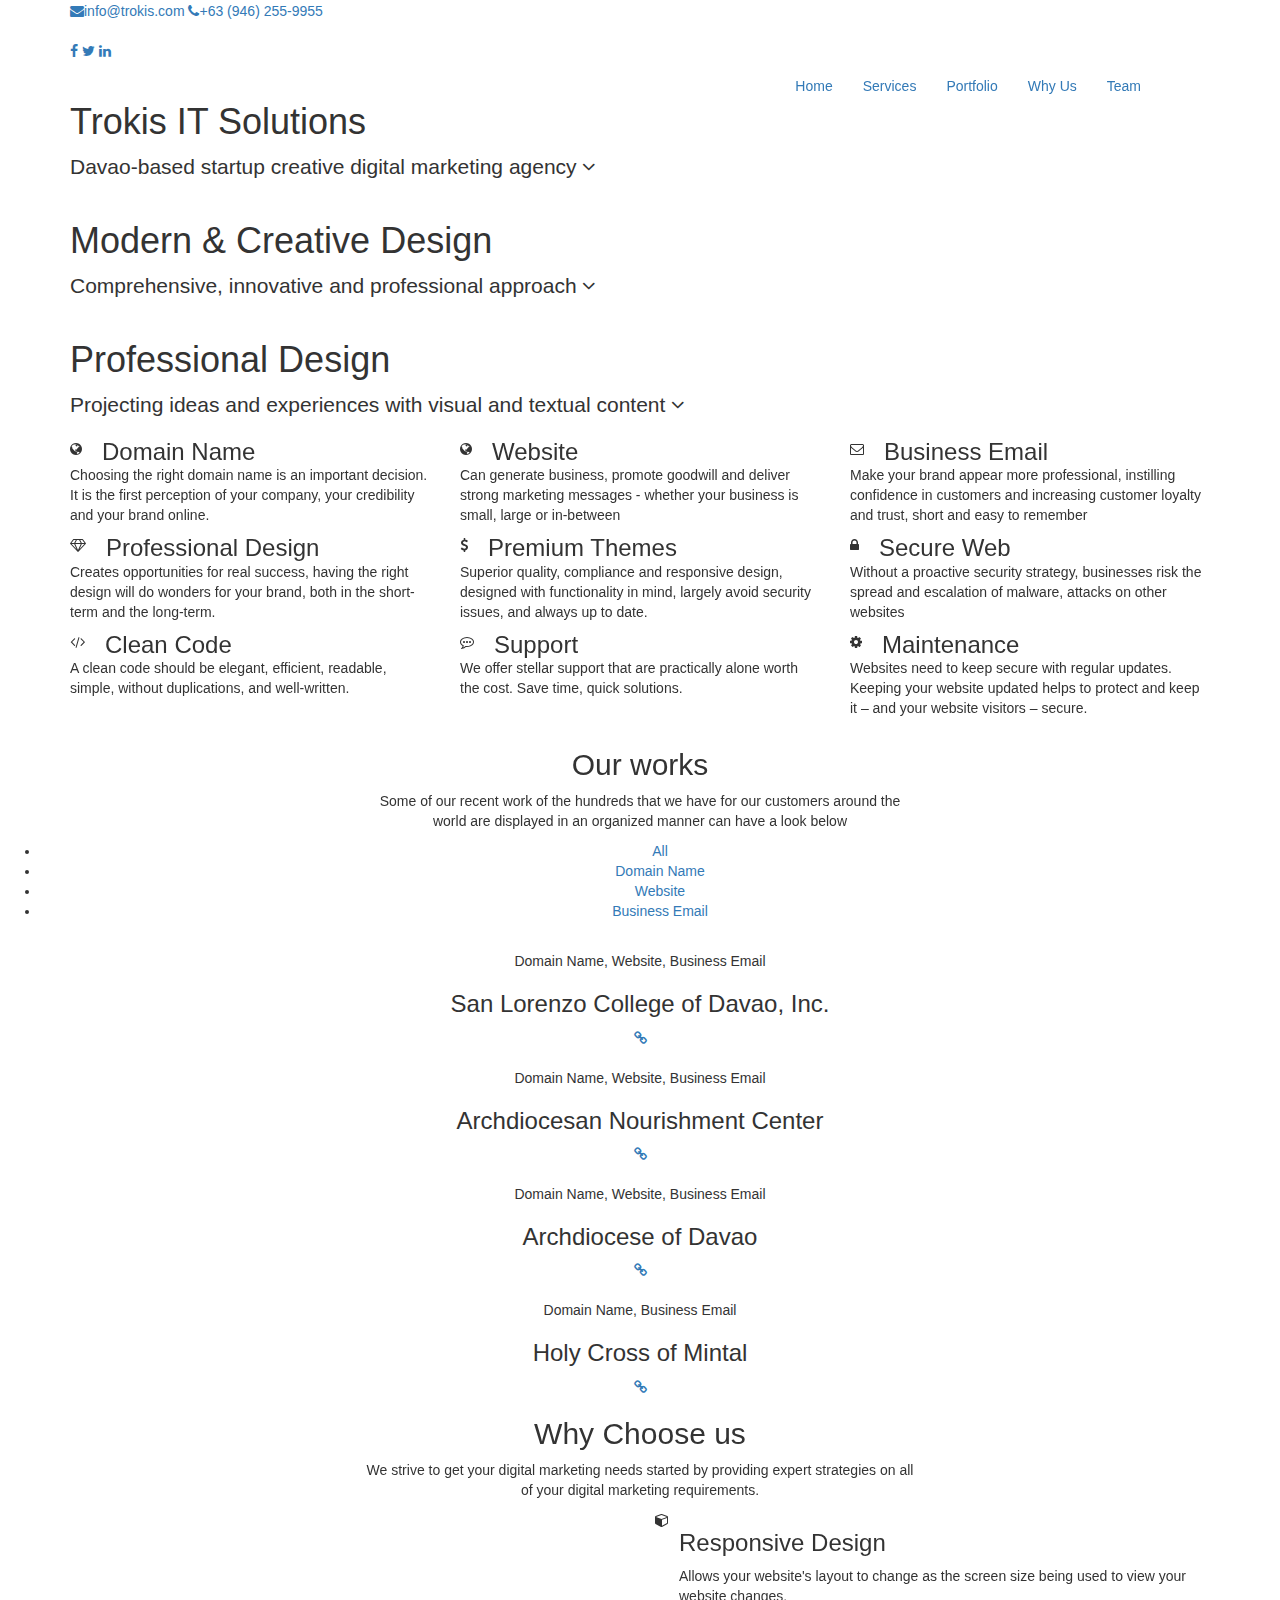
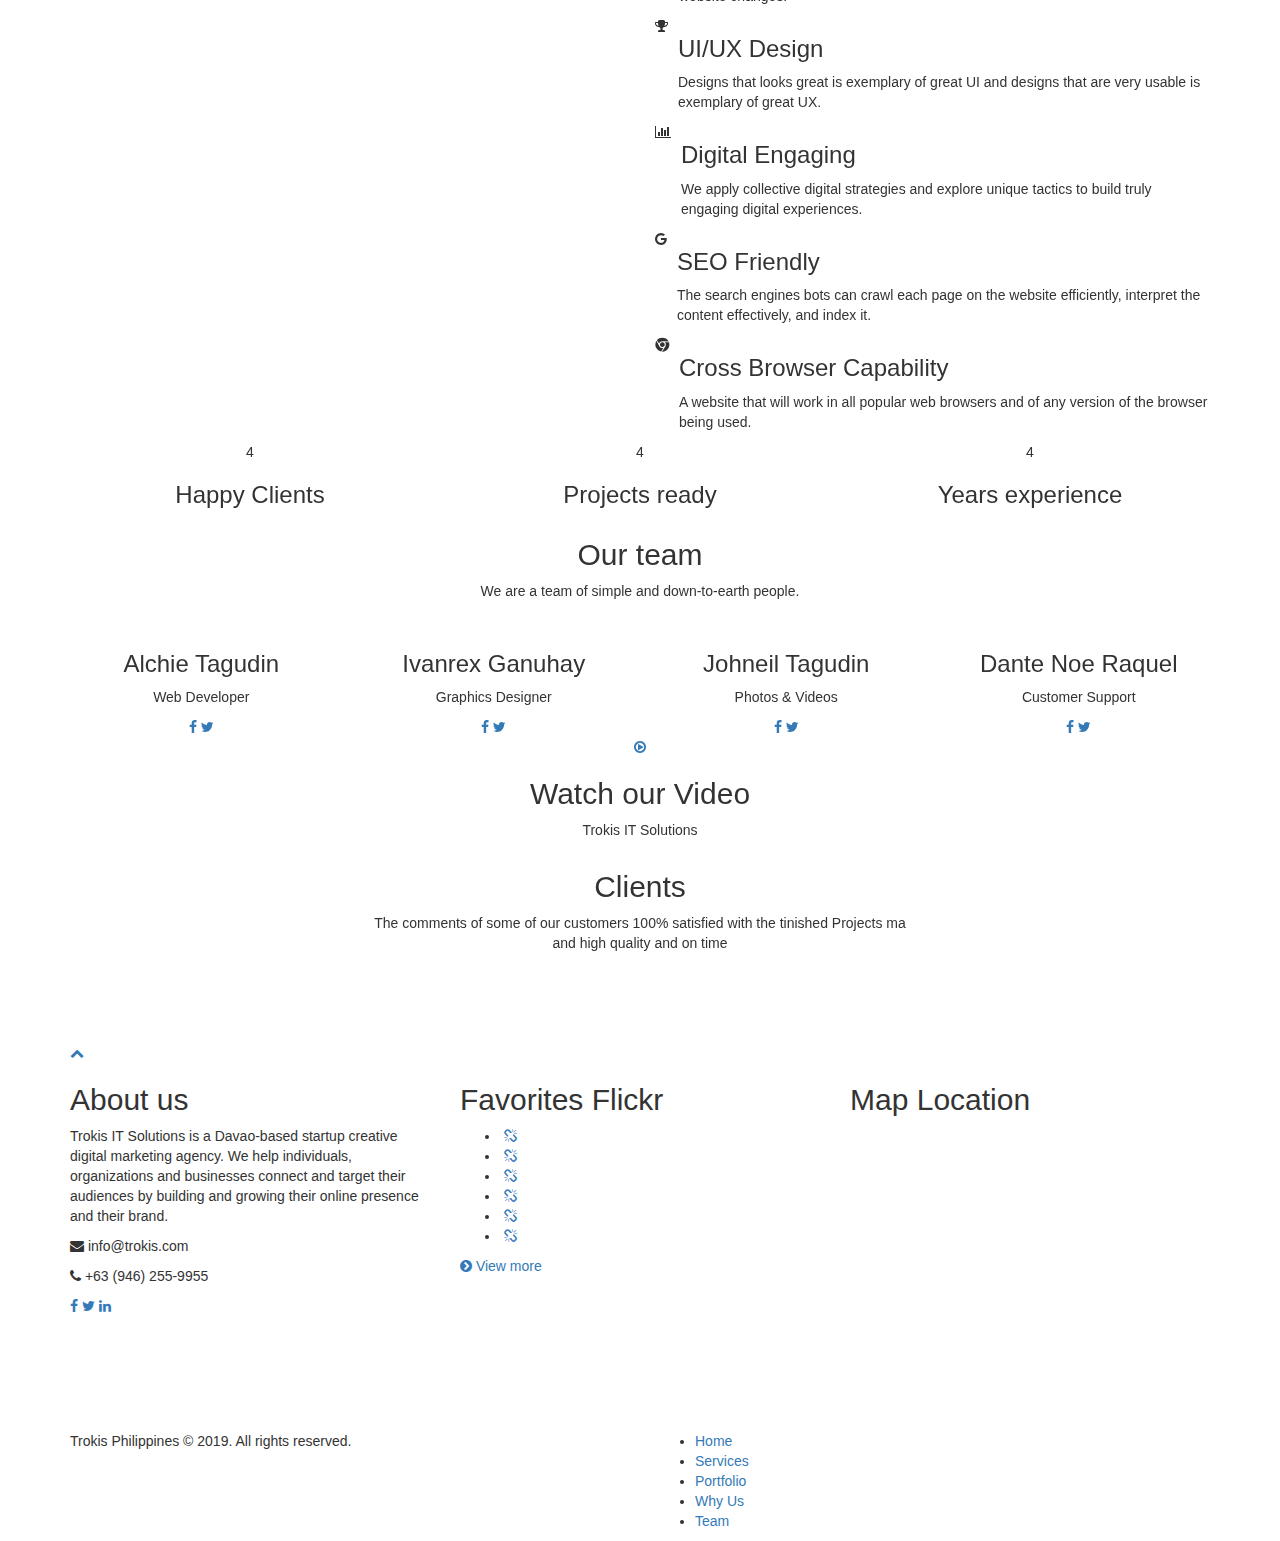
==== index.html @ f510bdde "Updates" ====
<!DOCTYPE HTML>
<html>
<head>
  <meta  charset="utf-8"/>
  <meta name="viewport" content="width=device-width, initial-scale=1"/>
<title>Trokis IT Solutions</title> 

<!-- Favicons -->

  <link rel="shortcut icon" href="https://files.trokis.com/favicon.png"/>
  <link rel="apple-touch-icon" href="https://files.trokis.com/apple-touch-icon.png"/>
  <link rel="apple-touch-icon" sizes="72x72" href="https://files.trokis.com/apple-touch-icon-72x72.png"/>
  <link rel="apple-touch-icon" sizes="114x114" href="https://files.trokis.com/apple-touch-icon-114x114.png"/>

<!-- Fonts -->

<link href='https://fonts.googleapis.com/css?family=Hind:300,400,500,600,700,300' rel='stylesheet' type='text/css'/>
<link href='https://fonts.googleapis.com/css?family=Montserrat:400,700' rel='stylesheet' type='text/css'/>

<!-- Styles -->

  <link href="https://cdnjs.cloudflare.com/ajax/libs/twitter-bootstrap/3.4.1/css/bootstrap.min.css" rel="stylesheet"  media="screen"/>
  <link href="https://stackpath.bootstrapcdn.com/font-awesome/4.7.0/css/font-awesome.min.css" rel="stylesheet"  media="screen"/>
  <link href="https://cdnjs.cloudflare.com/ajax/libs/animate.css/3.7.0/animate.min.css" rel="stylesheet"  media="screen"/>
  <link href="https://cdnjs.cloudflare.com/ajax/libs/hover.css/2.3.1/css/hover-min.css" rel="stylesheet"  media="screen"/>
  <link href="https://cdnjs.cloudflare.com/ajax/libs/magnific-popup.js/1.1.0/magnific-popup.min.css" rel="stylesheet"  media="screen"/>
  <link href="https://cdnjs.cloudflare.com/ajax/libs/owl-carousel/1.3.3/owl.carousel.min.css" rel="stylesheet"  media="screen"/>
  <link href="https://cdnjs.cloudflare.com/ajax/libs/owl-carousel/1.3.3/owl.transitions.min.css" rel="stylesheet"  media="screen"/>
  <link href="https://files.trokis.com/css/style.css" rel="stylesheet"  media="screen"/>
</head>
<body>

  <!-- Loader -->

  	<div class="loader">
      <div class="loader-brand"><img alt="" class="img-responsive center-block" src="https://files.trokis.com/img/brand.png"/></div>
   </div>

	   <!-- Header -->

		<header id="top" class="navbar">
		   <div class="top-panel">
		      <div class="container">
		   	   <address class="address">
		   	   	<a href="mailto:info@trokis.com">
		   	   		<i class="fa fa-envelope"></i>info@trokis.com
		   	   	</a>
		   	   	<a href="tel:+639462559955">
		   	   		<i class="fa fa-phone"></i>+63 (946) 255-9955
		   	   	</a>
		   	   </address>
		   	   <div class="social hidden-xs">
			   		<a target="_blank" href="https://www.facebook.com/trokisph" class="fa fa-facebook"></a>
			   		<a target="_blank" href="https://twitter.com/trokisph" class="fa fa-twitter"></a>
			   		<a target="_blank" href="https://www.linkedin.com/company/trokis-philippines/" class="fa fa-linkedin"></a>
		   	   </div>
		   	</div>
		   </div>
		   <div class="navbar-primary affix">
		      <div class="container">
		        <div class="navbar-header">
		           <button type="button" class="navbar-toggle collapsed" data-toggle="collapse" data-target="#navbar-collapse">
			            <span class="sr-only">Toggle navigation</span>
			            <span class="icon-bar"></span>
			            <span class="icon-bar"></span>
			            <span class="icon-bar"></span>
		         	</button> 
			         <a href="#top" class="brand js-target-scroll">
                       <img alt=""  src="https://files.trokis.com/img/brand.png"/>
			         </a>
		        </div>
		        <div class="collapse navbar-collapse" id="navbar-collapse">
		            <ul class="nav navbar-nav navbar-right">                                                   
			            <li class="active">
			            	<a href="#top" class="js-target-scroll">Home</a>
			            </li>
			            <li>
			            	<a href="#services" class="js-target-scroll">Services</a>
			            </li>
			            <li>
			            	<a href="#showcase" class="js-target-scroll">Portfolio</a>
			            </li>  
			            <li>
			            	<a href="#why-us" class="js-target-scroll">Why Us</a>
			            </li>
			            <li>
			            	<a href="#team" class="js-target-scroll">Team</a>
			            </li>
			         </ul>
		        </div>
		      </div>
		   </div>
		</header>

		<!-- Content -->

	    <div class="content">

	   	<!-- Masthead -->

	      <div class="masthead slideshow dots-true">
		    	<div class="masthead-entry-2" style="background-image: url(https://files.trokis.com/img/slides/bg-slide1.jpg);">
	  	        <div class="container rel-1">
	      	   <div class="title-border">
	      	   	<div class="title-frame"></div>
		      	   <h1>
			      	   Trokis IT Solutions
		      	   </h1>
	      	   </div>
		         <div class="lead">
	               Davao-based startup creative digital marketing agency
	               <i class="scroll-help fa fa-angle-down"></i>
	            </div>
	           </div>
	       	</div>
	       	<div class="masthead-entry-2" style="background-image: url(https://files.trokis.com/img/slides/bg-slide2.jpg);">
	  	        <div class="container rel-1">
	      	   <div class="title-border">
	      	   	<div class="title-frame"></div>
		      	   <h1>
			      	   Modern &amp; Creative Design
		      	   </h1>
	      	   </div>
		         <div class="lead">
	               Comprehensive, innovative and professional approach
	               <i class="scroll-help fa fa-angle-down"></i>
	            </div>
	           </div>
	       	</div>
	       	<div class="masthead-entry-2" style="background-image: url(https://files.trokis.com/img/slides/bg-slide3.jpg);">
	  	        <div class="container rel-1">
	      	   <div class="title-border">
	      	   	<div class="title-frame"></div>
		      	   <h1>
			      	   Professional Design
		      	   </h1>
	      	   </div>
		         <div class="lead">
	               Projecting ideas and experiences with visual and textual content
	               <i class="scroll-help fa fa-angle-down"></i>
	            </div>
	           </div>
	       	</div>
	      </div>

			<!-- Main -->

		   <main class="main">

		   	<!-- Services -->

			   <section id="services" class="services section">
				    <div class="container">
				      <div class="row-advantage row">
				      	<div class="col-advantage col-md-6 col-lg-4">
				          	<div class="inner">
					          	<div class="media-left"><i class="icon-linear fa fa-globe"></i></div>
					            <h3 class="media-right">Domain Name</h3>
					            <p>Choosing the right domain name is an important decision. It is the first perception of your company, your credibility and your brand online. </p>
				            </div>
				         </div>
				         <div class="col-advantage col-md-6 col-lg-4">
				          	<div class="inner">
					          	<div class="media-left"><i class="icon-linear fa fa-globe"></i></div>
					            <h3 class="media-right">Website</h3>
					            <p>Can generate business, promote goodwill and deliver strong marketing messages - whether your business is small, large or in-between</p>
				            </div>
				         </div>
				         <div class="col-advantage col-md-6 col-lg-4">
				          	<div class="inner">
					          	<div class="media-left"><i class="icon-linear fa fa-envelope-o"></i></div>
					            <h3 class="media-right">Business Email</h3>
					            <p>Make your brand appear more professional, instilling confidence in customers and increasing customer loyalty and trust, short and easy to remember</p>
				            </div>
				         </div>
				         <div class="col-advantage col-md-6 col-lg-4">
				         	<div class="inner">
					          	<div class="media-left"><i class="icon-linear fa fa-diamond"></i></div>
					            <h3 class="media-right">Professional Design</h3>
					            <p>Creates opportunities for real success, having the right design will do wonders for your brand, both in the short-term and the long-term.</p>
				            </div>
				         </div>
						<div class="col-advantage col-md-6 col-lg-4">
				         	<div class="inner">
					          	<div class="media-left"><i class="icon-linear fa fa-dollar"></i></div>
					            <h3 class="media-right">Premium Themes</h3>
					            <p>Superior quality, compliance and responsive design, designed with functionality in mind, largely avoid security issues, and always up to date.</p>
				            </div>
				         </div>
				         <div class="col-advantage col-md-6 col-lg-4">
				         	<div class="inner">
					          	<div class="media-left"><i class="icon-linear fa fa-lock"></i></div>
					            <h3 class="media-right">Secure Web</h3>
					            <p>Without a proactive security strategy, businesses risk the spread and escalation of malware, attacks on other websites</p>
				            </div>
				         </div>
				         <div class="col-advantage col-md-6 col-lg-4">
				          	<div class="inner">
					          	<div class="media-left"><i class="icon-linear fa fa-code"></i></div>
					            <h3 class="media-right">Clean Code</h3>
					            <p>A clean code should be elegant, efficient, readable, simple, without duplications, and well-written.</p>
				            </div>
				         </div>
				         <div class="col-advantage col-md-6 col-lg-4">
				          	<div class="inner">
					          	<div class="media-left"><i class="icon-linear fa fa-commenting-o"></i></div>
					            <h3 class="media-right">Support</h3>
					            <p>We offer stellar support that are practically alone worth the cost. Save time, quick solutions.</p>
				            </div>
				         </div>
				         <div class="col-advantage col-md-6 col-lg-4">
				          	<div class="inner">
					          	<div class="media-left"><i class="icon-linear fa fa-gear"></i></div>
					            <h3 class="media-right">Maintenance</h3>
					            <p>Websites need to keep secure with regular updates. Keeping your website updated helps to protect and keep it – and your website visitors – secure.</p>
				            </div>
				         </div>
				      </div>
				   </div>
				</section>

				<!-- Portfolio -->

				<section id="showcase" class="showcase bgc-light text-center section">
				   <div class="container">
				      <div class="row">
				        <header class="text-center col-md-6 col-md-offset-3">
				        	<h2>Our works</h2>
				        	<div class="delimiter"><div></div></div>
				        	<p class="section-entry">Some of our recent work of the hundreds that we have for our customers around the world are displayed in an organized manner can have a look below</p>
				        </header>
				      </div>
				   </div>
				   <ul class="filter">
			      	<li class="active" data-filter="*"><a href="">All</a></li>
			      	<li data-filter=".domain"><a href="">Domain Name</a></li>
			      	<li data-filter=".website"><a href="">Website</a></li>
			      	<li data-filter=".email"><a href="">Business Email</a></li>
				   </ul>
				   <div class="container">
					   <div class="row">
						   <div class="iso2 js-iso">
						    	<div class="grid-sizer"></div>
					         <div class="domain website email col-showcase js-iso-item">
				              <figure>
				                <div class="image-holder"><img alt="" src="https://files.trokis.com/img/portfolio2/slcd.jpg"/></div>
				                <figcaption>
				                  <div class="showcase-lead">
				                    <div class="showcase-category">Domain Name, Website, Business Email</div>
				                    <h3 class="showcase-title">San Lorenzo College of Davao, Inc.</h3>
				                    <div class="showcase-cntrls">
				                    	<a target="_blank" href="https://www.slcd.edu.ph/" class="icon-round icon-round-medium"><i class="fa fa fa-link"></i></a>
				                    </div>
				                  </div>
				                </figcaption>
				              </figure>
					         </div>
					         <div class="domain website email col-showcase js-iso-item">
				              <figure>
				                <div class="image-holder"><img alt="" src="https://files.trokis.com/img/portfolio2/ancdavao.jpg"/></div>
				                <figcaption>
				                  <div class="showcase-lead">
				                    <div class="showcase-category">Domain Name, Website, Business Email</div>
				                    <h3 class="showcase-title">Archdiocesan Nourishment Center</h3>
				                    <div class="showcase-cntrls">
				                    	<a target="_blank" href="https://www.ancdavao.com/" class="icon-round icon-round-medium"><i class="fa fa fa-link"></i></a>
				                    </div>
				                  </div>
				                </figcaption>
				              </figure>
					         </div>
					         <div class="domain website email col-showcase js-iso-item">
					            <figure>
				                <div class="image-holder"><img alt="" src="https://files.trokis.com/img/portfolio2/aod.jpg"/></div>
				                <figcaption>
				                  <div class="showcase-lead">
				                    <div class="showcase-category">Domain Name, Website, Business Email</div>
				                    <h3 class="showcase-title">Archdiocese of Davao</h3>
				                    <div class="showcase-cntrls">
				                    	<a target="_blank" href="https://www.archdioceseofdavao.com/" class="icon-round icon-round-medium"><i class="fa fa fa-link"></i></a>
				                    </div>
				                  </div>
				                </figcaption>
				              </figure>
					         </div>

					         <div class="domain email col-showcase js-iso-item">
					            <figure>
				                <div class="image-holder"><img alt="" src="https://files.trokis.com/img/portfolio2/hcm.jpg"/></div>
				                <figcaption>
				                  <div class="showcase-lead">
				                    <div class="showcase-category">Domain Name, Business Email</div>
				                    <h3 class="showcase-title">Holy Cross of Mintal</h3>
				                    <div class="showcase-cntrls">
				                    	<a target="_blank" href="http://www.hcmintal.edu.ph/" class="icon-round icon-round-medium"><i class="fa fa fa-link"></i></a>
				                    </div>
				                  </div>
				                </figcaption>
				              </figure>
					         </div>
					      </div>
				      </div>
			      </div>
				</section>

				<!-- Features -->

				<section id="why-us" class="features2 section">
					<div class="container">
				      <div class="row">
				        <header class="text-center col-md-6 col-md-offset-3">
				        	<h2>Why Choose us</h2>
				        	<div class="delimiter"><div></div></div>
				        	<p class="section-entry">We strive to get your digital marketing needs started by providing expert strategies on all of your digital marketing requirements.</p>
				        </header>
				      </div>
			     		<div class="section-body">
				         <div class="row">
					         <div class="col-feature-img2 col-md-6 wow fadeInUp" data-wow-duration="2s">
					        		<img alt="" class="" src="https://files.trokis.com/img/feature-img2.png"/>
					         </div>
					         <div class="feature-top-space-o col-feature col-md-6">

					        		<div class="feature">
					        			<div class="media-left">
					        				<div class="icon-round icon-feature"><i class="fa fa-cube"></i></div>
					        			</div>
					        			<div class="media-body">
					        				<h3>Responsive Design</h3>
					        				<p>Allows your website's layout to change as the screen size being used to view your website changes.</p>
					        			</div>
					        		</div>

					        		<div class="feature">
					        			<div class="media-left">
					        				<div class="icon-round icon-feature"><i class="fa fa-trophy"></i></div>
					        			</div>
					        			<div class="media-body">
					        				<h3>UI/UX Design</h3>
					        				<p>Designs that looks great is exemplary of great UI and designs that are very usable is exemplary of great UX.</p>
					        			</div>
					        		</div>

					        		<div class="feature">
					        			<div class="media-left">
					        				<div class="icon-round icon-feature"><i class="fa fa-bar-chart-o"></i></div>
					        			</div>
					        			<div class="media-body">
					        				<h3>Digital Engaging</h3>
					        				<p>We apply collective digital strategies and explore unique tactics to build truly engaging digital experiences.</p>
					        			</div>
					        		</div>

					        		<div class="feature">
					        			<div class="media-left">
					        				<div class="icon-round icon-feature"><i class="fa fa-google"></i></div>
					        			</div>
					        			<div class="media-body">
					        				<h3>SEO Friendly</h3>
					        				<p>The search engines bots can crawl each page on the website efficiently, interpret the content effectively, and index it.</p>
					        			</div>
					        		</div>

					        		<div class="feature">
					        			<div class="media-left">
					        				<div class="icon-round icon-feature"><i class="fa fa-chrome"></i></div>
					        			</div>
					        			<div class="media-body">
					        				<h3>Cross Browser Capability</h3>
					        				<p>A website that will work in all popular web browsers and of any version of the browser being used.</p>
					        			</div>
					        		</div>
					         </div>
				         </div>
				      </div>
			      </div>
				</section>

				<!-- Statistic -->

				<section class="statistic bgc-light text-center section">
				   <div class="container">
				      <div class="row-base row">
				         <div class="col-statistic col-base col-sm-6 col-md-4">
								<div class="inner">
									<div class="statistic-number">
										4
									</div>
									<h3>Happy Clients</h3>
								</div>
				         </div>
				         <div class="col-statistic col-base col-sm-6 col-md-4">
								<div class="inner">
									<div class="statistic-number">
										4
									</div>
									<h3>Projects ready</h3>
								</div>
				         </div>
				         <div class="col-statistic col-base col-sm-6 col-md-4">
								<div class="inner">
									<div class="statistic-number">
										4
									</div>
									<h3>Years experience</h3>
								</div>
				         </div>
				      </div>
				   </div>
				</section>

				<!-- Team -->

				<section id="team" class="team-2 text-center section">
				   <div class="container">
				      <div class="row">
				        <header class="text-center col-md-6 col-md-offset-3">
				        	<h2>Our team</h2>
				        	<div class="delimiter"><div></div></div>
				        	<p class="section-entry">We are a team of simple and down-to-earth people.</p>
				        </header>
				      </div>
				      <div class="section-body">
				      	<div class="row-base row">
					      	<div class="col-base col-sm-6 col-md-3">
					      		<figure class="team-profile-2">
					      			<div class="image-holder"><img alt="" src="https://files.trokis.com/img/team2/1.jpg"/></div>
					      			<figcaption>
					      				<div class="profile-info">
						      				<h3 class="profile-name">Alchie Tagudin</h3>
						      				<p class="profile-spec">Web Developer</p>
						      				<div class="team-social social-round">
								   	   		<a href="#" class="fa fa-facebook"></a>
								   	   		<a href="#" class="fa fa-twitter"></a>
								      	   </div>
					      				</div>
					      			</figcaption>
					      		</figure>
					      	</div>
					      	<div class="col-base col-sm-6 col-md-3">
					      		<figure class="team-profile-2">
					      			<div class="image-holder"><img alt="" src="https://files.trokis.com/img/team2/2.jpg"/></div>
					      			<figcaption>
					      				<div class="profile-info">
						      				<h3 class="profile-name">Ivanrex Ganuhay</h3>
						      				<p class="profile-spec">Graphics Designer</p>
						      				<div class="team-social social-round">
								   	   		<a href="#" class="fa fa-facebook"></a>
								   	   		<a href="#" class="fa fa-twitter"></a>
								      	   </div>
					      				</div>
					      			</figcaption>
					      		</figure>
					      	</div>
					      	<div class="col-base col-sm-6 col-md-3">
					      		<figure class="team-profile-2">
					      			<div class="image-holder"><img alt="" src="https://files.trokis.com/img/team2/3.jpg"/></div>
					      			<figcaption>
					      				<div class="profile-info">
						      				<h3 class="profile-name">Johneil Tagudin</h3>
						      				<p class="profile-spec">Photos &amp; Videos</p>
						      				<div class="team-social social-round">
								   	   		<a href="#" class="fa fa-facebook"></a>
								   	   		<a href="#" class="fa fa-twitter"></a>
								      	   </div>
					      				</div>
					      			</figcaption>
					      		</figure>
					      	</div>
					      	<div class="col-base col-sm-6 col-md-3">
					      		<figure class="team-profile-2">
					      			<div class="image-holder"><img alt="" src="https://files.trokis.com/img/team2/4.jpg"/></div>
					      			<figcaption>
					      				<div class="profile-info">
						      				<h3 class="profile-name">Dante Noe Raquel</h3>
						      				<p class="profile-spec">Customer Support</p>
						      				<div class="team-social social-round">
								   	   		<a href="#" class="fa fa-facebook"></a>
								   	   		<a href="#" class="fa fa-twitter"></a>
								      	   </div>
					      				</div>
					      			</figcaption>
					      		</figure>
					      	</div>
				      	</div>
				      </div>
				   </div>
				</section>


				<!-- Reviews -->
<!--
				<section id="reviews" class="reviews text-center bgc-light section">
				   <div class="container">
				      <div class="row">
				        <header class="text-center col-md-6 col-md-offset-3">
				        	<h2>What Our Clients Say</h2>
				        	<div class="delimiter"><div></div></div>
				        	<p class="section-entry">The comments of some of our customers 100% satisfied with the tinished Projects ma and high quality and on time</p>
				        </header>
				      </div>
				      <div class="section-body rel-1">
				      	<i class="icon-review fa fa-quote-left"></i>
					      <div class="review-carousel carousel">
			              <div class="review">
			                  <div class="col-review col-sm-8 col-sm-offset-2">
			                  	<p class="review-text">This is the best of the PSD which has been well organized and focused on the smallest details and carefully placed, <strong>from every point of view</strong> has a lot of potential that can be explored</p>
			                  </div>	
			                	<div class="reviewer">
				                	<h3 class="reviewer-name">Miranda Österreicher</h3>
				                	<p class="reviewer-spec">Web developer</p>
			                	</div>
			              </div>
			              <div class="review">
			                  <div class="col-review col-sm-8 col-sm-offset-2">
			                  	<p class="review-text">This is the best of the PSD which has been well organized and focused on the smallest details and carefully placed, <strong>from every point of view</strong> has a lot of potential that can be explored</p>
			                  </div>	
			                	<div class="reviewer">
				                	<h3 class="reviewer-name">Miranda Österreicher</h3>
				                	<p class="reviewer-spec">Web developer</p>
			                	</div>
			              </div>
			              <div class="review">
			                  <div class="col-review col-sm-8 col-sm-offset-2">
			                  	<p class="review-text">This is the best of the PSD which has been well organized and focused on the smallest details and carefully placed, <strong>from every point of view</strong> has a lot of potential that can be explored This is the best of the PSD which has been well organized and focused on the smallest</p>
			                  </div>	
			                	<div class="reviewer">
				                	<h3 class="reviewer-name">Miranda Österreicher</h3>
				                	<p class="reviewer-spec">Web developer</p>
			                	</div>
			              </div>
			             </div>
			            <div class="carousel-direction">
				            <div class="custom-controls">
				            	<div class="custom-prev">
				            		<div class="prev"><i class="fa fa-angle-left"></i></div>
				            		<div class="dir-text hidden-xs">Previus</div>
				            	</div>
				            	<div class="custom-next">
				            		<div class="next"><i class="fa fa-angle-right"></i></div>
				            		<div class="dir-text hidden-xs">Next</div>
				            	</div>
				            	<div class="thumbnail-pagination">
				            		<a href=""><img alt="" src="https://files.trokis.com/img/reviews/1.jpg"/></a>
				            		<a href=""><img alt="" src="https://files.trokis.com/img/reviews/2.jpg"/></a>
				            		<a href=""><img alt="" src="https://files.trokis.com/img/reviews/3.jpg"/></a>
				            	</div>
				            </div>
			            </div>
		            </div>
				   </div>
				</section>
-->
				<!-- Video -->

				<section id="video" class="masked text-center video-section-2" data-stellar-background-ratio="0.4">
				   <div class="container">
				      <div class="row">
				        <header class="text-center col-md-6 col-md-offset-3">
				        	<div class="wow fadeInDown">
				        		<a href="https://www.youtube.com/watch?v=v4qnZ5NmssE" class="icon-video-play fa fa-play-circle-o js-play"></a>
				        	</div>
				        	<div class="wow fadeInUp">
					        	<h2>Watch our Video</h2>
					        	<p class="video-section-entry">Trokis IT Solutions</p>
				        	</div>
				        </header>
				      </div>
				   </div>
				</section>

				<!-- Clients -->

				<section id="clients" class="clients section">
					<div class="container">
						<div class="row">
							<header class="text-center col-md-6 col-md-offset-3">
					        	<h2>Clients</h2>
					        	<div class="delimiter"><div></div></div>
					        	<p class="section-entry">The comments of some of our customers 100% satisfied with the tinished Projects ma and high quality and on time</p>
				         </header>
			         </div>
					   <div class="section-body">
					   	<div class="clients-carousel">
					   		<div class="client">
					   			<a target="_blank" href="https://www.slcd.edu.ph/"><img alt="" src="https://files.trokis.com/img/clients/slcd.png"/></a>
					   		</div>
							<div class="client">
					   			<a target="_blank" href="https://www.ancdavao.com/"><img alt="" src="https://files.trokis.com/img/clients/anc.png"/></a>
					   		</div>
					   		<div class="client">
					   			<a target="_blank" href="https://www.archdioceseofdavao.com/"><img alt="" src="https://files.trokis.com/img/clients/aod.png"/></a>
					   		</div>
					   		<div class="client">
					   			<a target="_blank" href="http://www.hcmintal.edu.ph/"><img alt="" src="https://files.trokis.com/img/clients/hcm.png"/></a>
					   		</div>
					   	</div>
					   </div>
				   </div>
				</section>
		   </main>
	   </div>

	   <!-- Footer -->

	   <footer class="footer">
	   	<section class="section bgc-dark">
	   		<div class="container rel-1">
	   			<a href="#top" class="scroll-top hvr-wobble-vertical js-target-scroll">
	   				<i class="fa fa-chevron-up"></i>
	   			</a>
	   			<div class="row-base row">

	   				<aside class="bottom-widget-text col-footer col-base col-md-12 col-lg-4">
							<h2 class="bottom-widget-title">About us</h2>
							<img alt="" class="img-responsive" src="https://files.trokis.com/img/brand-white.png"/>
							<div class="text-content">
								<p>Trokis IT Solutions is a Davao-based startup creative digital marketing agency. We help individuals, organizations and businesses connect and target their audiences by building and growing their online presence and their brand.</p>

		   	   		<p><i class="fa fa-envelope"></i> info@trokis.com</p>
		   	   
		   	   	
		   	   		<p><i class="fa fa-phone"></i> +63 (946) 255-9955</p>
		   	   	
							</div>
							<div class="social social-round">
						   		<a target="_blank" href="https://www.facebook.com/trokisph" class="fa fa-facebook"></a>
			   					<a target="_blank" href="https://twitter.com/trokisph" class="fa fa-twitter"></a>
			   					<a target="_blank" href="https://www.linkedin.com/company/trokis-philippines/" class="fa fa-linkedin"></a>
				   	   		</div>
	   				</aside>

	   				<aside class="bottom-widget-gallery col-footer col-base col-md-6 col-lg-4">
							<h2 class="bottom-widget-title">Favorites Flickr</h2>
							<ul class="bottom-gallery-list">
								<li>
									<div class="link-overlay">
				      				<a href="#">
				      					<img alt="" src="https://files.trokis.com/img/widget-gallery/1.jpg"/>
				      					<i class="fa fa-unlink"></i>
				      				</a>
				      			</div>
								</li>
								<li>
									<div class="link-overlay">
				      				<a href="#">
				      					<img alt="" src="https://files.trokis.com/img/widget-gallery/2.jpg"/>
				      					<i class="fa fa-unlink"></i>
				      				</a>
				      			</div>
								</li>
								<li>
									<div class="link-overlay">
				      				<a href="#">
				      					<img alt="" src="https://files.trokis.com/img/widget-gallery/3.jpg"/>
				      					<i class="fa fa-unlink"></i>
				      				</a>
				      			</div>
								</li>
								<li>
									<div class="link-overlay">
				      				<a href="#">
				      					<img alt="" src="https://files.trokis.com/img/widget-gallery/4.jpg"/>
				      					<i class="fa fa-unlink"></i>
				      				</a>
				      			</div>
								</li>
								<li>
									<div class="link-overlay">
				      				<a href="#">
				      					<img alt="" src="https://files.trokis.com/img/widget-gallery/5.jpg"/>
				      					<i class="fa fa-unlink"></i>
				      				</a>
				      			</div>
								</li>
								<li>
									<div class="link-overlay">
				      				<a href="#">
				      					<img alt="" src="https://files.trokis.com/img/widget-gallery/6.jpg"/>
				      					<i class="fa fa-unlink"></i>
				      				</a>
				      			</div>
								</li>
							</ul>
							<div class="widget-gallery-control">
								<a href="#" class="more text-white">
									<i class="fa fa-chevron-circle-right"></i>
									<span>View more</span>
								</a>
							</div>
	   				</aside>

	   				<aside class="bottom-widget-posts col-footer col-base col-md-6 col-lg-4">
							<h2 class="bottom-widget-title">Map Location</h2>

							<iframe src="https://www.google.com/maps/embed?pb=!1m18!1m12!1m3!1d3959.4022563420394!2d125.50420331409599!3d7.07927631841826!2m3!1f0!2f0!3f0!3m2!1i1024!2i768!4f13.1!3m3!1m2!1s0x32f9126e88f9c45d%3A0xff3326b09f0e8c5!2sTrokis+Philippines!5e0!3m2!1sen!2sph!4v1554894989035!5m2!1sen!2sph" width="360" height="300" frameborder="0" style="border:0" allowfullscreen></iframe>

	   				</aside>

	   			</div>
	   		</div>
	   	</section>
	   	<div class="footer-bottom">
	   		<div class="container">
		   		<div class="row-base row">
		   			<div class="copy col-base col-md-6">
		   				Trokis Philippines &copy; 2019. All rights reserved. 
		   			</div>
		   			<div class="col-base col-md-6">
		   				<nav class="navbar-bottom">
		   					<ul>    
		   						<li class="active">
			            	<a href="#top" class="js-target-scroll">Home</a>
			            </li>
			            <li>
			            	<a href="#services" class="js-target-scroll">Services</a>
			            </li>
			            <li>
			            	<a href="#showcase" class="js-target-scroll">Portfolio</a>
			            </li>  
			            <li>
			            	<a href="#why-us" class="js-target-scroll">Why Us</a>
			            </li>
			            <li>
			            	<a href="#team" class="js-target-scroll">Team</a>
			            </li>
		   					</ul>
		   				</nav>
		   			</div>
		   		</div>
	   		</div>
	   	</div>
	   </footer>

<!-- Scripts -->

<script src="https://cdnjs.cloudflare.com/ajax/libs/jquery/1.11.3/jquery.min.js"></script>
<script src="https://cdnjs.cloudflare.com/ajax/libs/twitter-bootstrap/3.4.1/js/bootstrap.min.js"></script>
<script src="https://cdnjs.cloudflare.com/ajax/libs/smoothscroll/1.4.9/SmoothScroll.min.js"></script>
<script src="https://cdnjs.cloudflare.com/ajax/libs/wow/1.1.2/wow.min.js"></script>
<script src="https://cdnjs.cloudflare.com/ajax/libs/jquery.imagesloaded/4.1.4/imagesloaded.pkgd.min.js"></script>
<script src="https://cdnjs.cloudflare.com/ajax/libs/jquery.isotope/3.0.6/isotope.pkgd.min.js"></script>
<script src="https://cdnjs.cloudflare.com/ajax/libs/magnific-popup.js/1.1.0/jquery.magnific-popup.min.js"></script>
<script src="https://cdnjs.cloudflare.com/ajax/libs/owl-carousel/1.3.3/owl.carousel.min.js"></script>
<script src="https://cdnjs.cloudflare.com/ajax/libs/jquery-validate/1.19.0/jquery.validate.min.js"></script>
<script src="https://cdnjs.cloudflare.com/ajax/libs/stellar.js/0.6.2/jquery.stellar.min.js"></script>
<script src="https://cdnjs.cloudflare.com/ajax/libs/easy-pie-chart/2.1.6/jquery.easypiechart.min.js"></script>
<script src="https://files.trokis.com/js/interface.js"></script>
<script src="https://maps.googleapis.com/maps/api/js?v=3.exp.js"></script> 
<script src="https://files.trokis.com/js/gmap.js"></script> 
</body>
</html>
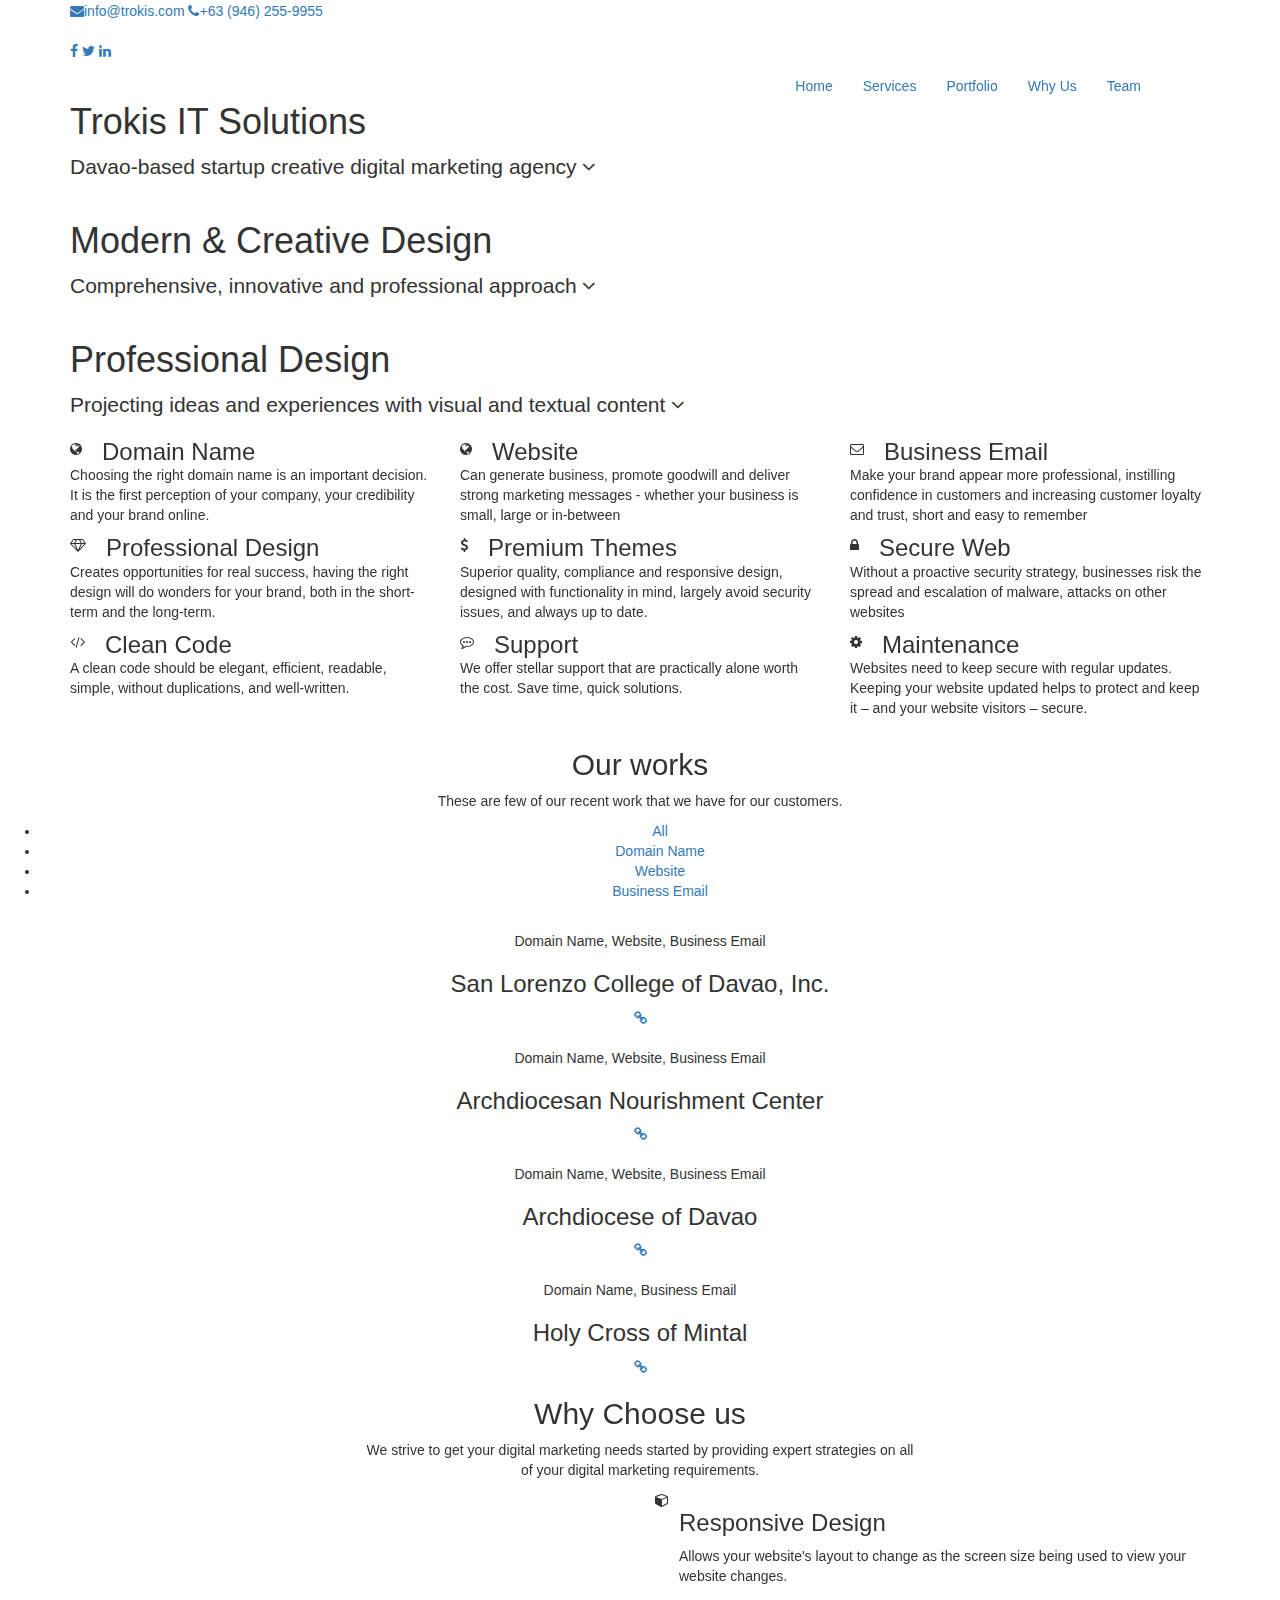
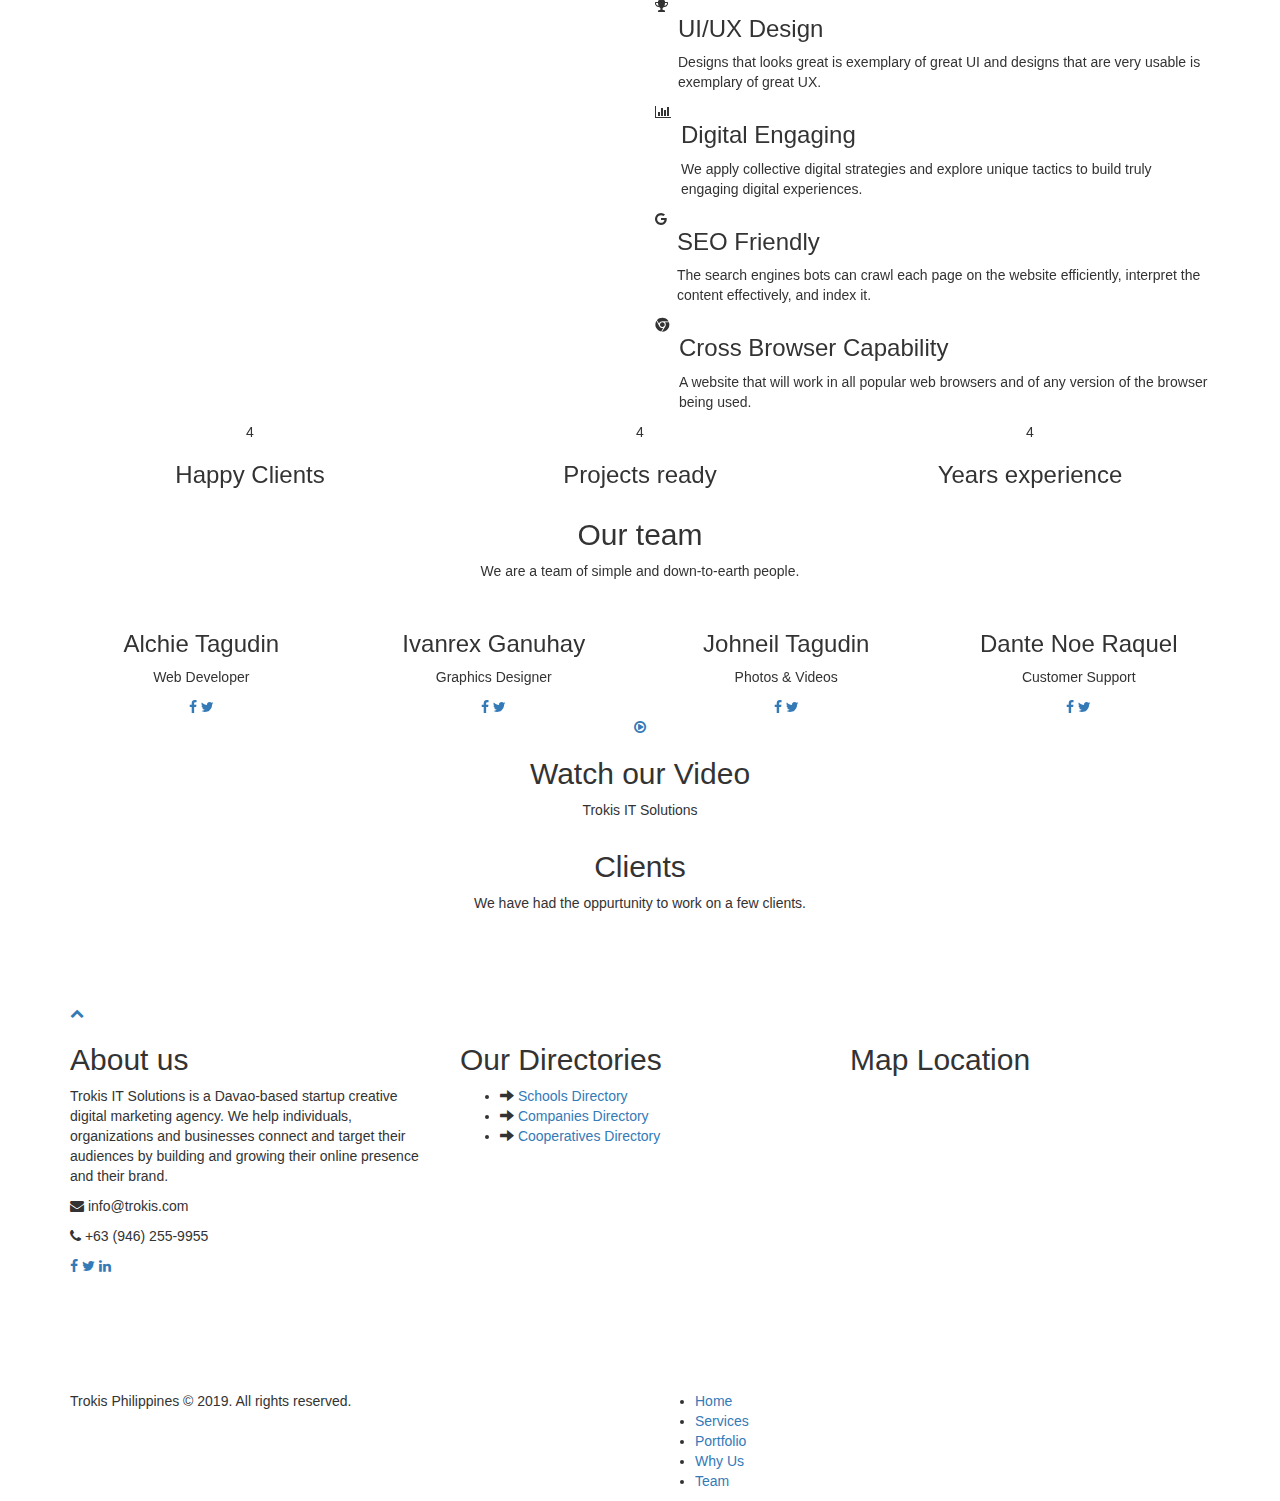
==== commit 8bd72b9a: "Updates" ====
--- a/index.html
+++ b/index.html
@@ -7,10 +7,10 @@
 
 <!-- Favicons -->
 
-  <link rel="shortcut icon" href="https://files.trokis.com/favicon.png"/>
-  <link rel="apple-touch-icon" href="https://files.trokis.com/apple-touch-icon.png"/>
-  <link rel="apple-touch-icon" sizes="72x72" href="https://files.trokis.com/apple-touch-icon-72x72.png"/>
-  <link rel="apple-touch-icon" sizes="114x114" href="https://files.trokis.com/apple-touch-icon-114x114.png"/>
+  <link rel="shortcut icon" href="https://www2.trokis.com/favicon.png"/>
+  <link rel="apple-touch-icon" href="https://www2.trokis.com/apple-touch-icon.png"/>
+  <link rel="apple-touch-icon" sizes="72x72" href="https://www2.trokis.com/apple-touch-icon-72x72.png"/>
+  <link rel="apple-touch-icon" sizes="114x114" href="https://www2.trokis.com/apple-touch-icon-114x114.png"/>
 
 <!-- Fonts -->
 
@@ -26,14 +26,14 @@
   <link href="https://cdnjs.cloudflare.com/ajax/libs/magnific-popup.js/1.1.0/magnific-popup.min.css" rel="stylesheet"  media="screen"/>
   <link href="https://cdnjs.cloudflare.com/ajax/libs/owl-carousel/1.3.3/owl.carousel.min.css" rel="stylesheet"  media="screen"/>
   <link href="https://cdnjs.cloudflare.com/ajax/libs/owl-carousel/1.3.3/owl.transitions.min.css" rel="stylesheet"  media="screen"/>
-  <link href="https://files.trokis.com/css/style.css" rel="stylesheet"  media="screen"/>
+  <link href="https://www2.trokis.com/css/style.css" rel="stylesheet"  media="screen"/>
 </head>
 <body>
 
   <!-- Loader -->
 
   	<div class="loader">
-      <div class="loader-brand"><img alt="" class="img-responsive center-block" src="https://files.trokis.com/img/brand.png"/></div>
+      <div class="loader-brand"><img alt="" class="img-responsive center-block" src="https://www2.trokis.com/img/brand.png"/></div>
    </div>
 
 	   <!-- Header -->
@@ -66,7 +66,7 @@
 			            <span class="icon-bar"></span>
 		         	</button> 
 			         <a href="#top" class="brand js-target-scroll">
-                       <img alt=""  src="https://files.trokis.com/img/brand.png"/>
+                       <img alt=""  src="https://www2.trokis.com/img/brand.png"/>
 			         </a>
 		        </div>
 		        <div class="collapse navbar-collapse" id="navbar-collapse">
@@ -99,7 +99,7 @@
 	   	<!-- Masthead -->
 
 	      <div class="masthead slideshow dots-true">
-		    	<div class="masthead-entry-2" style="background-image: url(https://files.trokis.com/img/slides/bg-slide1.jpg);">
+		    	<div class="masthead-entry-2" style="background-image: url(https://www2.trokis.com/img/slides/bg-slide1.jpg);">
 	  	        <div class="container rel-1">
 	      	   <div class="title-border">
 	      	   	<div class="title-frame"></div>
@@ -113,7 +113,7 @@
 	            </div>
 	           </div>
 	       	</div>
-	       	<div class="masthead-entry-2" style="background-image: url(https://files.trokis.com/img/slides/bg-slide2.jpg);">
+	       	<div class="masthead-entry-2" style="background-image: url(https://www2.trokis.com/img/slides/bg-slide2.jpg);">
 	  	        <div class="container rel-1">
 	      	   <div class="title-border">
 	      	   	<div class="title-frame"></div>
@@ -127,7 +127,7 @@
 	            </div>
 	           </div>
 	       	</div>
-	       	<div class="masthead-entry-2" style="background-image: url(https://files.trokis.com/img/slides/bg-slide3.jpg);">
+	       	<div class="masthead-entry-2" style="background-image: url(https://www2.trokis.com/img/slides/bg-slide3.jpg);">
 	  	        <div class="container rel-1">
 	      	   <div class="title-border">
 	      	   	<div class="title-frame"></div>
@@ -227,7 +227,7 @@
 				        <header class="text-center col-md-6 col-md-offset-3">
 				        	<h2>Our works</h2>
 				        	<div class="delimiter"><div></div></div>
-				        	<p class="section-entry">Some of our recent work of the hundreds that we have for our customers around the world are displayed in an organized manner can have a look below</p>
+				        	<p class="section-entry">These are few of our recent work that we have for our customers.</p>
 				        </header>
 				      </div>
 				   </div>
@@ -243,7 +243,7 @@
 						    	<div class="grid-sizer"></div>
 					         <div class="domain website email col-showcase js-iso-item">
 				              <figure>
-				                <div class="image-holder"><img alt="" src="https://files.trokis.com/img/portfolio2/slcd.jpg"/></div>
+				                <div class="image-holder"><img alt="" src="https://www2.trokis.com/img/portfolio2/slcd.jpg"/></div>
 				                <figcaption>
 				                  <div class="showcase-lead">
 				                    <div class="showcase-category">Domain Name, Website, Business Email</div>
@@ -257,7 +257,7 @@
 					         </div>
 					         <div class="domain website email col-showcase js-iso-item">
 				              <figure>
-				                <div class="image-holder"><img alt="" src="https://files.trokis.com/img/portfolio2/ancdavao.jpg"/></div>
+				                <div class="image-holder"><img alt="" src="https://www2.trokis.com/img/portfolio2/ancdavao.jpg"/></div>
 				                <figcaption>
 				                  <div class="showcase-lead">
 				                    <div class="showcase-category">Domain Name, Website, Business Email</div>
@@ -271,7 +271,7 @@
 					         </div>
 					         <div class="domain website email col-showcase js-iso-item">
 					            <figure>
-				                <div class="image-holder"><img alt="" src="https://files.trokis.com/img/portfolio2/aod.jpg"/></div>
+				                <div class="image-holder"><img alt="" src="https://www2.trokis.com/img/portfolio2/aod.jpg"/></div>
 				                <figcaption>
 				                  <div class="showcase-lead">
 				                    <div class="showcase-category">Domain Name, Website, Business Email</div>
@@ -286,7 +286,7 @@
 
 					         <div class="domain email col-showcase js-iso-item">
 					            <figure>
-				                <div class="image-holder"><img alt="" src="https://files.trokis.com/img/portfolio2/hcm.jpg"/></div>
+				                <div class="image-holder"><img alt="" src="https://www2.trokis.com/img/portfolio2/hcm.jpg"/></div>
 				                <figcaption>
 				                  <div class="showcase-lead">
 				                    <div class="showcase-category">Domain Name, Business Email</div>
@@ -317,7 +317,7 @@
 			     		<div class="section-body">
 				         <div class="row">
 					         <div class="col-feature-img2 col-md-6 wow fadeInUp" data-wow-duration="2s">
-					        		<img alt="" class="" src="https://files.trokis.com/img/feature-img2.png"/>
+					        		<img alt="" class="" src="https://www2.trokis.com/img/feature-img2.png"/>
 					         </div>
 					         <div class="feature-top-space-o col-feature col-md-6">
 
@@ -424,7 +424,7 @@
 				      	<div class="row-base row">
 					      	<div class="col-base col-sm-6 col-md-3">
 					      		<figure class="team-profile-2">
-					      			<div class="image-holder"><img alt="" src="https://files.trokis.com/img/team2/1.jpg"/></div>
+					      			<div class="image-holder"><img alt="" src="https://www2.trokis.com/img/team2/1.jpg"/></div>
 					      			<figcaption>
 					      				<div class="profile-info">
 						      				<h3 class="profile-name">Alchie Tagudin</h3>
@@ -439,7 +439,7 @@
 					      	</div>
 					      	<div class="col-base col-sm-6 col-md-3">
 					      		<figure class="team-profile-2">
-					      			<div class="image-holder"><img alt="" src="https://files.trokis.com/img/team2/2.jpg"/></div>
+					      			<div class="image-holder"><img alt="" src="https://www2.trokis.com/img/team2/2.jpg"/></div>
 					      			<figcaption>
 					      				<div class="profile-info">
 						      				<h3 class="profile-name">Ivanrex Ganuhay</h3>
@@ -454,7 +454,7 @@
 					      	</div>
 					      	<div class="col-base col-sm-6 col-md-3">
 					      		<figure class="team-profile-2">
-					      			<div class="image-holder"><img alt="" src="https://files.trokis.com/img/team2/3.jpg"/></div>
+					      			<div class="image-holder"><img alt="" src="https://www2.trokis.com/img/team2/3.jpg"/></div>
 					      			<figcaption>
 					      				<div class="profile-info">
 						      				<h3 class="profile-name">Johneil Tagudin</h3>
@@ -469,7 +469,7 @@
 					      	</div>
 					      	<div class="col-base col-sm-6 col-md-3">
 					      		<figure class="team-profile-2">
-					      			<div class="image-holder"><img alt="" src="https://files.trokis.com/img/team2/4.jpg"/></div>
+					      			<div class="image-holder"><img alt="" src="https://www2.trokis.com/img/team2/4.jpg"/></div>
 					      			<figcaption>
 					      				<div class="profile-info">
 						      				<h3 class="profile-name">Dante Noe Raquel</h3>
@@ -541,9 +541,9 @@
 				            		<div class="dir-text hidden-xs">Next</div>
 				            	</div>
 				            	<div class="thumbnail-pagination">
-				            		<a href=""><img alt="" src="https://files.trokis.com/img/reviews/1.jpg"/></a>
-				            		<a href=""><img alt="" src="https://files.trokis.com/img/reviews/2.jpg"/></a>
-				            		<a href=""><img alt="" src="https://files.trokis.com/img/reviews/3.jpg"/></a>
+				            		<a href=""><img alt="" src="https://www2.trokis.com/img/reviews/1.jpg"/></a>
+				            		<a href=""><img alt="" src="https://www2.trokis.com/img/reviews/2.jpg"/></a>
+				            		<a href=""><img alt="" src="https://www2.trokis.com/img/reviews/3.jpg"/></a>
 				            	</div>
 				            </div>
 			            </div>
@@ -577,22 +577,22 @@
 							<header class="text-center col-md-6 col-md-offset-3">
 					        	<h2>Clients</h2>
 					        	<div class="delimiter"><div></div></div>
-					        	<p class="section-entry">The comments of some of our customers 100% satisfied with the tinished Projects ma and high quality and on time</p>
+					        	<p class="section-entry">We have had the oppurtunity to work on a few clients.</p>
 				         </header>
 			         </div>
 					   <div class="section-body">
 					   	<div class="clients-carousel">
 					   		<div class="client">
-					   			<a target="_blank" href="https://www.slcd.edu.ph/"><img alt="" src="https://files.trokis.com/img/clients/slcd.png"/></a>
+					   			<a target="_blank" href="https://www.slcd.edu.ph/"><img alt="" src="https://www2.trokis.com/img/clients/slcd.png"/></a>
 					   		</div>
 							<div class="client">
-					   			<a target="_blank" href="https://www.ancdavao.com/"><img alt="" src="https://files.trokis.com/img/clients/anc.png"/></a>
+					   			<a target="_blank" href="https://www.ancdavao.com/"><img alt="" src="https://www2.trokis.com/img/clients/anc.png"/></a>
 					   		</div>
 					   		<div class="client">
-					   			<a target="_blank" href="https://www.archdioceseofdavao.com/"><img alt="" src="https://files.trokis.com/img/clients/aod.png"/></a>
+					   			<a target="_blank" href="https://www.archdioceseofdavao.com/"><img alt="" src="https://www2.trokis.com/img/clients/aod.png"/></a>
 					   		</div>
 					   		<div class="client">
-					   			<a target="_blank" href="http://www.hcmintal.edu.ph/"><img alt="" src="https://files.trokis.com/img/clients/hcm.png"/></a>
+					   			<a target="_blank" href="http://www.hcmintal.edu.ph/"><img alt="" src="https://www2.trokis.com/img/clients/hcm.png"/></a>
 					   		</div>
 					   	</div>
 					   </div>
@@ -613,7 +613,7 @@
 
 	   				<aside class="bottom-widget-text col-footer col-base col-md-12 col-lg-4">
 							<h2 class="bottom-widget-title">About us</h2>
-							<img alt="" class="img-responsive" src="https://files.trokis.com/img/brand-white.png"/>
+							<img alt="" class="img-responsive" src="https://www2.trokis.com/img/brand-white.png"/>
 							<div class="text-content">
 								<p>Trokis IT Solutions is a Davao-based startup creative digital marketing agency. We help individuals, organizations and businesses connect and target their audiences by building and growing their online presence and their brand.</p>
 
@@ -631,63 +631,13 @@
 	   				</aside>
 
 	   				<aside class="bottom-widget-gallery col-footer col-base col-md-6 col-lg-4">
-							<h2 class="bottom-widget-title">Favorites Flickr</h2>
-							<ul class="bottom-gallery-list">
-								<li>
-									<div class="link-overlay">
-				      				<a href="#">
-				      					<img alt="" src="https://files.trokis.com/img/widget-gallery/1.jpg"/>
-				      					<i class="fa fa-unlink"></i>
-				      				</a>
-				      			</div>
-								</li>
-								<li>
-									<div class="link-overlay">
-				      				<a href="#">
-				      					<img alt="" src="https://files.trokis.com/img/widget-gallery/2.jpg"/>
-				      					<i class="fa fa-unlink"></i>
-				      				</a>
-				      			</div>
-								</li>
-								<li>
-									<div class="link-overlay">
-				      				<a href="#">
-				      					<img alt="" src="https://files.trokis.com/img/widget-gallery/3.jpg"/>
-				      					<i class="fa fa-unlink"></i>
-				      				</a>
-				      			</div>
-								</li>
-								<li>
-									<div class="link-overlay">
-				      				<a href="#">
-				      					<img alt="" src="https://files.trokis.com/img/widget-gallery/4.jpg"/>
-				      					<i class="fa fa-unlink"></i>
-				      				</a>
-				      			</div>
-								</li>
-								<li>
-									<div class="link-overlay">
-				      				<a href="#">
-				      					<img alt="" src="https://files.trokis.com/img/widget-gallery/5.jpg"/>
-				      					<i class="fa fa-unlink"></i>
-				      				</a>
-				      			</div>
-								</li>
-								<li>
-									<div class="link-overlay">
-				      				<a href="#">
-				      					<img alt="" src="https://files.trokis.com/img/widget-gallery/6.jpg"/>
-				      					<i class="fa fa-unlink"></i>
-				      				</a>
-				      			</div>
-								</li>
+							<h2 class="bottom-widget-title">Our Directories</h2>
+							<ul>
+								<li><i class="glyphicon glyphicon-arrow-right"></i> <a target="_blank" href="https://schools.trokis.com/">Schools Directory</a></li>
+				      			<li><i class="glyphicon glyphicon-arrow-right"></i> <a target="_blank" href="https://companies.trokis.com/">Companies Directory</a></li>
+				      			<li><i class="glyphicon glyphicon-arrow-right"></i> <a target="_blank" href="https://cooperatives.trokis.com/">Cooperatives Directory</a></li>
+								
 							</ul>
-							<div class="widget-gallery-control">
-								<a href="#" class="more text-white">
-									<i class="fa fa-chevron-circle-right"></i>
-									<span>View more</span>
-								</a>
-							</div>
 	   				</aside>
 
 	   				<aside class="bottom-widget-posts col-footer col-base col-md-6 col-lg-4">
@@ -745,8 +695,8 @@
 <script src="https://cdnjs.cloudflare.com/ajax/libs/jquery-validate/1.19.0/jquery.validate.min.js"></script>
 <script src="https://cdnjs.cloudflare.com/ajax/libs/stellar.js/0.6.2/jquery.stellar.min.js"></script>
 <script src="https://cdnjs.cloudflare.com/ajax/libs/easy-pie-chart/2.1.6/jquery.easypiechart.min.js"></script>
-<script src="https://files.trokis.com/js/interface.js"></script>
+<script src="https://www2.trokis.com/js/interface.js"></script>
 <script src="https://maps.googleapis.com/maps/api/js?v=3.exp.js"></script> 
-<script src="https://files.trokis.com/js/gmap.js"></script> 
+<script src="https://www2.trokis.com/js/gmap.js"></script> 
 </body>
 </html>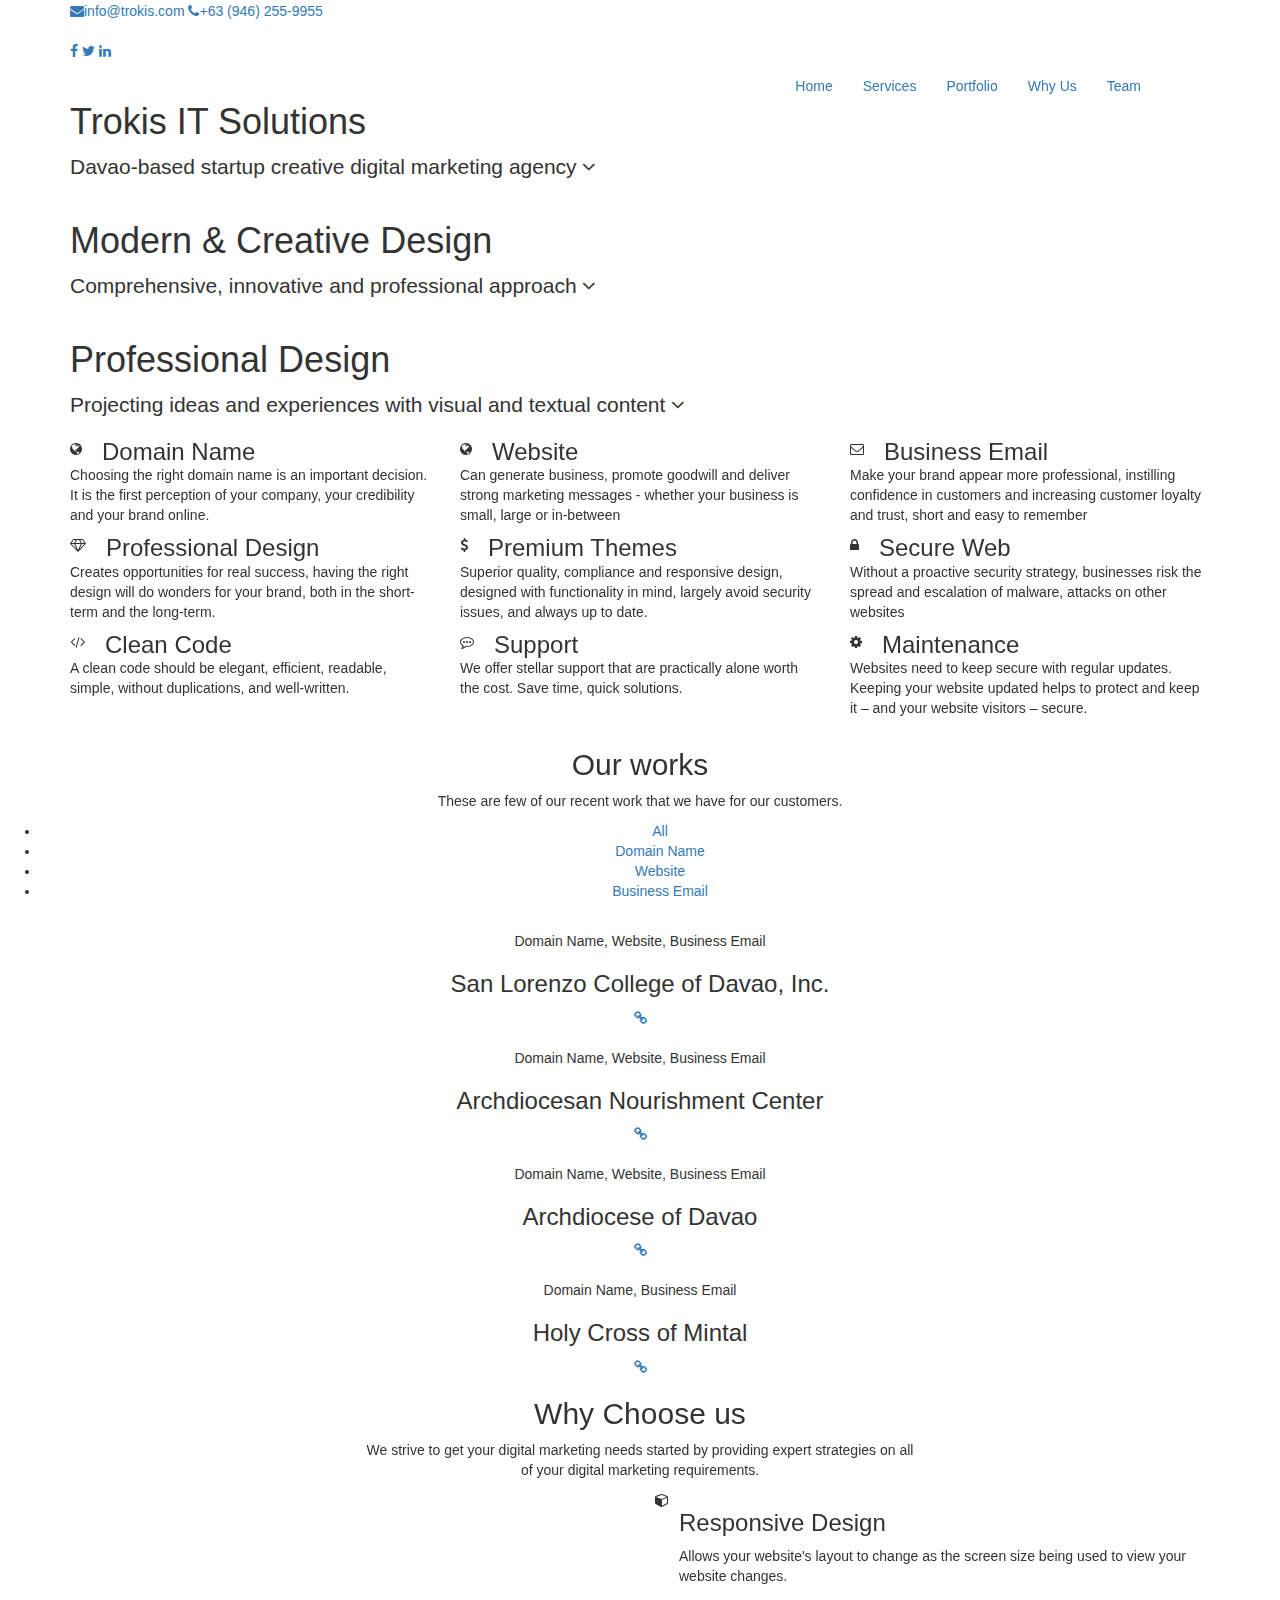
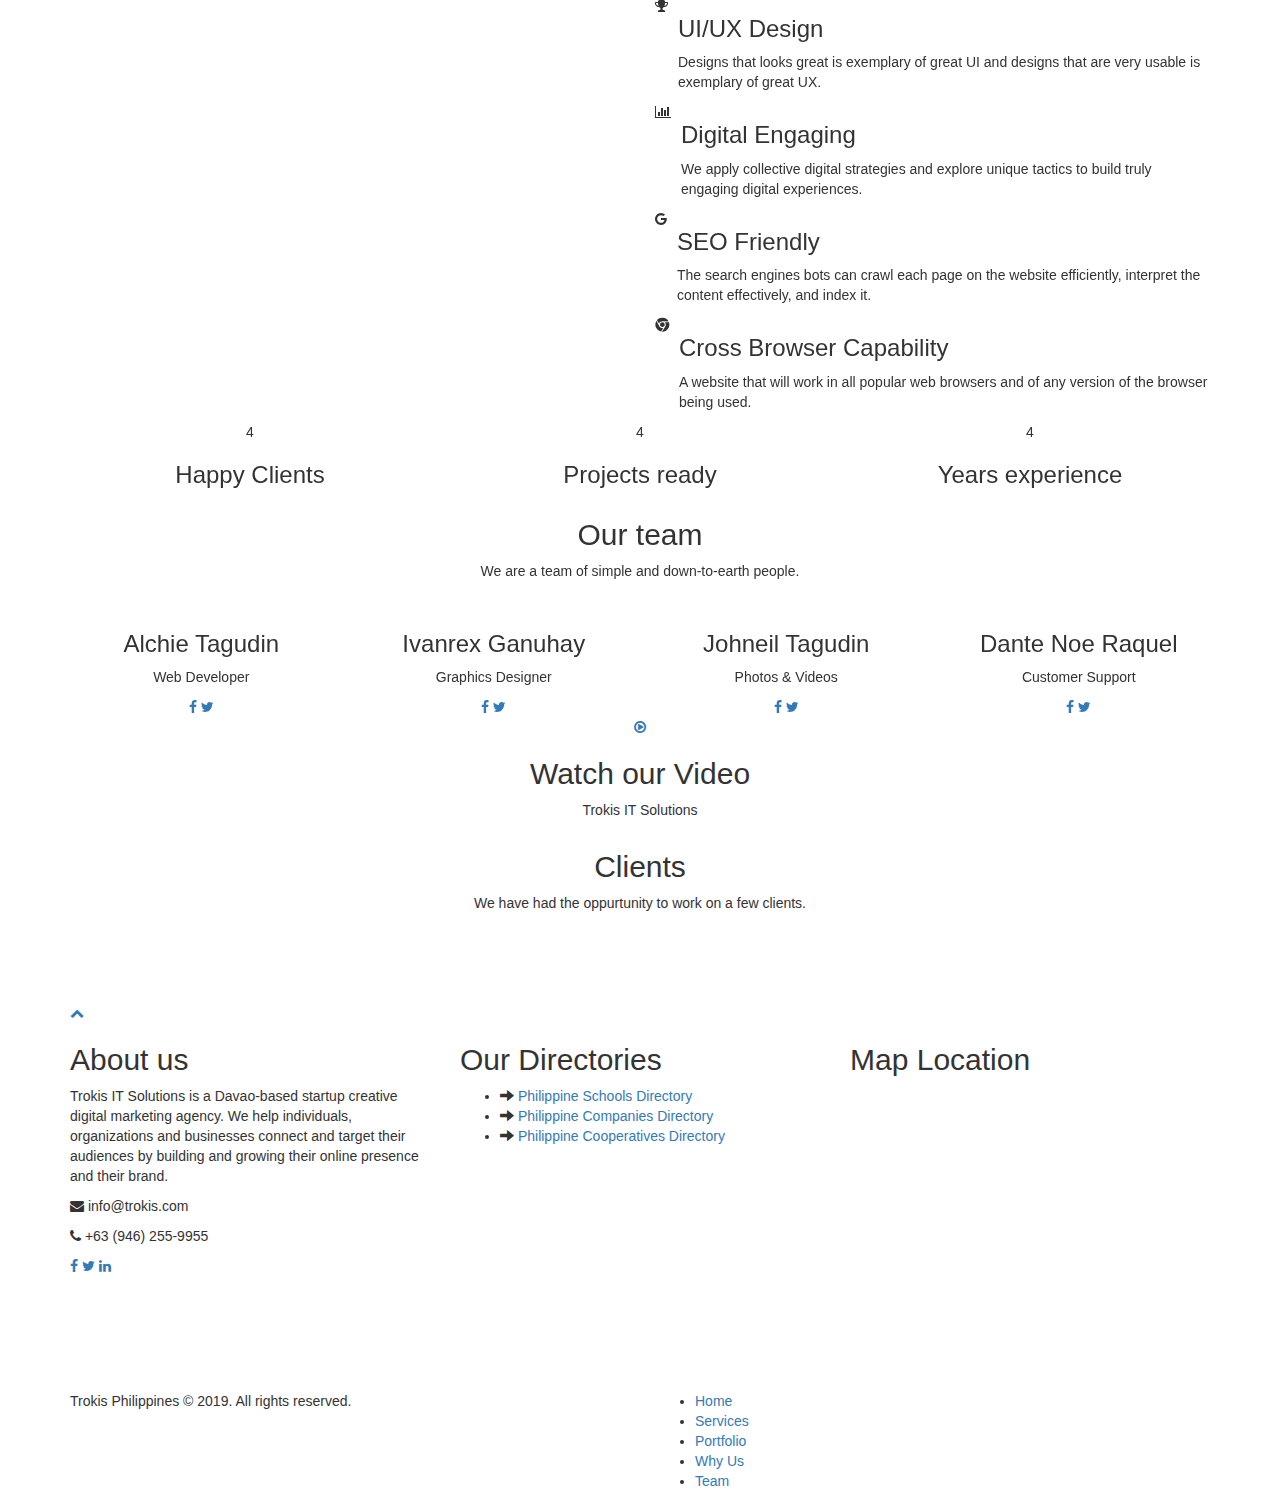
==== commit 42102878: "Updates" ====
--- a/index.html
+++ b/index.html
@@ -633,9 +633,9 @@
 	   				<aside class="bottom-widget-gallery col-footer col-base col-md-6 col-lg-4">
 							<h2 class="bottom-widget-title">Our Directories</h2>
 							<ul>
-								<li><i class="glyphicon glyphicon-arrow-right"></i> <a target="_blank" href="https://schools.trokis.com/">Schools Directory</a></li>
-				      			<li><i class="glyphicon glyphicon-arrow-right"></i> <a target="_blank" href="https://companies.trokis.com/">Companies Directory</a></li>
-				      			<li><i class="glyphicon glyphicon-arrow-right"></i> <a target="_blank" href="https://cooperatives.trokis.com/">Cooperatives Directory</a></li>
+								<li><i class="glyphicon glyphicon-arrow-right"></i> <a target="_blank" href="https://schools.trokis.com/">Philippine Schools Directory</a></li>
+				      			<li><i class="glyphicon glyphicon-arrow-right"></i> <a target="_blank" href="https://companies.trokis.com/">Philippine Companies Directory</a></li>
+				      			<li><i class="glyphicon glyphicon-arrow-right"></i> <a target="_blank" href="https://cooperatives.trokis.com/">Philippine Cooperatives Directory</a></li>
 								
 							</ul>
 	   				</aside>
